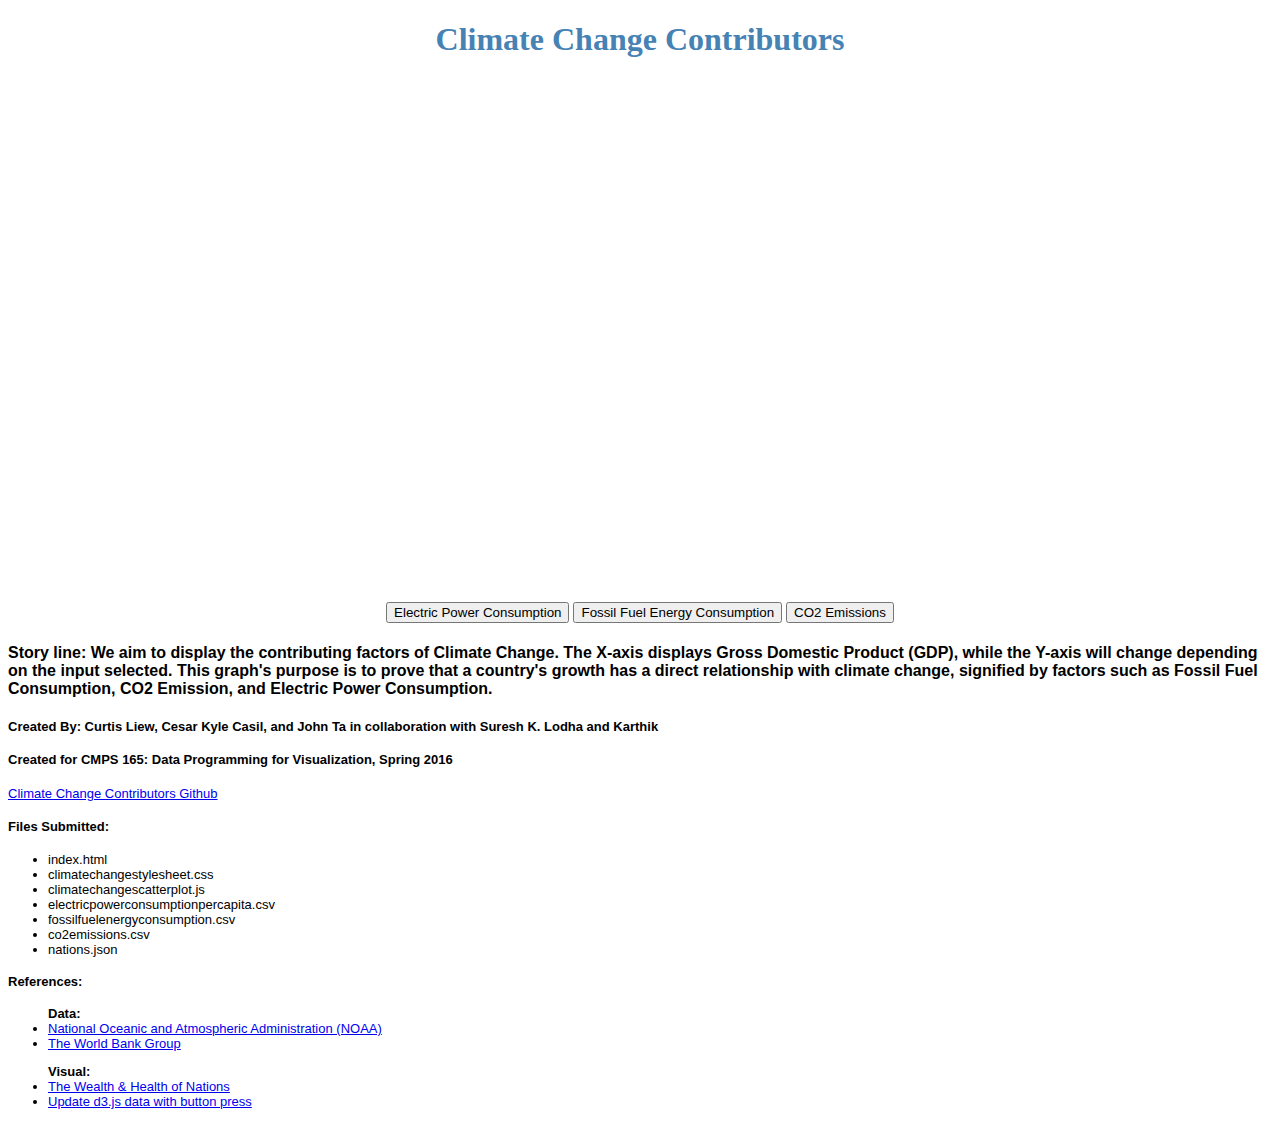
==== index.html @ fc29dd2a "gdp.txt file for all nations" ====
<!DOCTYPE html>
<html>
    <head>
 <!-- Meta Tag -->
    <meta charset="utf-8">
    <title>Climate Change Contributors</title>
    <!-- CSS Stylesheet -->
    <link rel="stylesheet" type="text/css" href="climatechangestylesheet.css">
    <!-- D3.js Source -->
    <script type= "text/javascript" src="http://d3js.org/d3.v3.min.js"></script> 

    <h1 style = "text-align:center; color:steelblue"><bold>Climate Change Contributors</bold></h1>
    <!-- Your D3.js code for making a Scatterplot -->
    <style>    
         div.tooltip {	
            position: absolute;			
            text-align: center;			
            width: 110px;					
            height: 120px;					
            padding: 6px;				
            font: 12px sans-serif;		
            background: lightgrey;	
            border: 0px;		
            border-radius: 10px;
            opacity: 0.4;
            pointer-events: none;			
        }
    </style>
    </head>

    <!-- give area to display chart visual -->
    <p id="chart"></p>
  
<div id="outer">
    <div class="inner">
<div id="option1">
    <input name="updateButton" 
           type="button" 
           value="Electric Power Consumption" 
           onclick="updateData1()" />
</div>
</div>
    <div class="inner">
<div id="option2">
    <input name="updateButton" 
           type="button" 
           value="Fossil Fuel Energy Consumption" 
           onclick="updateData2()" />
</div>
</div>
    <div class="inner">
<div id="option3">
    <input name="updateButton" 
           type="button" 
           value="CO2 Emissions" 
           onclick="updateData3()" />
</div>
</div>
</div>
    
<div class="pagetext"> 
    <font size="3">
 <h4>Story line: We aim to display the contributing factors of Climate Change. The X-axis displays Gross Domestic Product (GDP), while the Y-axis will change depending on the input selected. This graph's purpose is to prove that a country's growth has a direct relationship with climate change, signified by factors such as Fossil Fuel Consumption, CO2 Emission, and Electric Power Consumption.</h4>
    </fony>
    <font size="2.5">
 <h4>Created By: Curtis Liew, Cesar Kyle Casil, and John Ta in collaboration with Suresh K. Lodha and Karthik</h4>
 <h4>Created for CMPS 165: Data Programming for Visualization, Spring 2016</h4>

    <a href="https://github.com/ccasil/ClimateChangeContributors">Climate Change Contributors Github</a>
    </font>
    <font size="2">
    <body>   
        <script type="text/javascript" src="climatechangescatterplot.js"></script> 
         <h4>Files Submitted:</h4>
            <ul>
            <li>index.html</li>
            <li>climatechangestylesheet.css</li>
            <li>climatechangescatterplot.js</li>
            <li>electricpowerconsumptionpercapita.csv</li>
            <li>fossilfuelenergyconsumption.csv</li>
            <li>co2emissions.csv</li>
            <li>nations.json</li>
            </ul>
            <h4>References:</h4>
        <ul><b>Data:</b>
                <li><a href="http://www.noaa.gov/">National Oceanic and Atmospheric Administration (NOAA)</a></li>
                <li><a href="http://www.worldbank.org/">The World Bank Group</a></li>
                </ul>
        <ul><b>Visual:</b>
                <li><a href="https://bost.ocks.org/mike/nations/">The Wealth & Health of Nations</a></li>
                <li><a href="http://bl.ocks.org/d3noob/7030f35b72de721622b8">Update d3.js data with button press</a></li>
            </ul>
    </body>
    </font>
</div>
</html>
---- climatechangestylesheet.css ----
@import url(../style.css?aea6f0a);
/*lol test*/
/*l0l*/

#chart {
  margin-left: -0px;
  height: 506px;
}

#outer{
    width:100%;
    text-align: center;
}
.inner{
    display: inline-block;
}

text {
  font-family: Arial, Helvetica, sans-serif;
}

.pagetext{
    font-family: Arial, Helvetica, sans-serif;
}

.dot {
  stroke: #000;
}

.axis path, .axis line {
  fill: none;
  stroke: #000;
  shape-rendering: crispEdges;
}

.label {
  fill: #777;
}

.year.label {
  font: 500 140px "Garamond";
  fill: #ddd;
}

.year.label.active {
  fill: #ddd;
}

.overlay {
  fill: none;
  pointer-events: all;
  cursor: ew-resize;
}

.selectbutton{
    background-color: #87CEEB;
    color: white;
    padding: 16px;
    font-size: 16px;
    border: none;
    cursor: pointer;
}
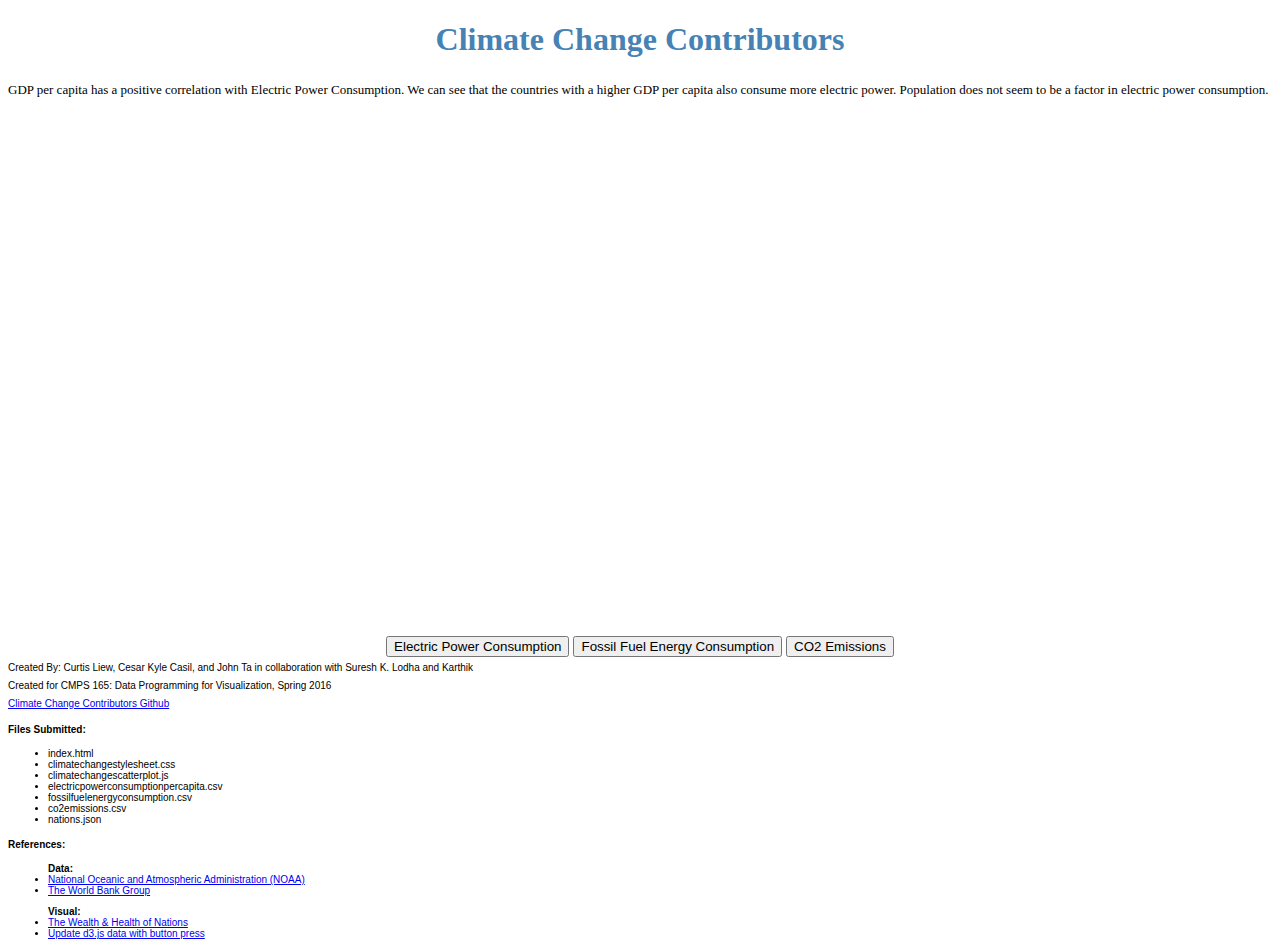
==== commit 8ae71ec6: "changes in html file" ====
--- a/index.html
+++ b/index.html
@@ -27,14 +27,16 @@
         }
     </style>
     </head>
-
+    <font size="2">
+GDP per capita has a positive correlation with Electric Power Consumption. We can see that the countries with a higher GDP per capita also consume more electric power. Population does not seem to be a factor in electric power consumption.
+    </font>
     <!-- give area to display chart visual -->
     <p id="chart"></p>
   
 <div id="outer">
     <div class="inner">
 <div id="option1">
-    <input name="updateButton" 
+    <input name="updateButton1" 
            type="button" 
            value="Electric Power Consumption" 
            onclick="updateData1()" />
@@ -42,7 +44,7 @@
 </div>
     <div class="inner">
 <div id="option2">
-    <input name="updateButton" 
+    <input name="updateButton2" 
            type="button" 
            value="Fossil Fuel Energy Consumption" 
            onclick="updateData2()" />
@@ -50,7 +52,7 @@
 </div>
     <div class="inner">
 <div id="option3">
-    <input name="updateButton" 
+    <input name="updateButton3" 
            type="button" 
            value="CO2 Emissions" 
            onclick="updateData3()" />
@@ -59,16 +61,13 @@
 </div>
     
 <div class="pagetext"> 
-    <font size="3">
- <h4>Story line: We aim to display the contributing factors of Climate Change. The X-axis displays Gross Domestic Product (GDP), while the Y-axis will change depending on the input selected. This graph's purpose is to prove that a country's growth has a direct relationship with climate change, signified by factors such as Fossil Fuel Consumption, CO2 Emission, and Electric Power Consumption.</h4>
-    </fony>
-    <font size="2.5">
- <h4>Created By: Curtis Liew, Cesar Kyle Casil, and John Ta in collaboration with Suresh K. Lodha and Karthik</h4>
- <h4>Created for CMPS 165: Data Programming for Visualization, Spring 2016</h4>
+    <font size="1.5">
+ Created By: Curtis Liew, Cesar Kyle Casil, and John Ta in collaboration with Suresh K. Lodha and Karthik <br>
+ Created for CMPS 165: Data Programming for Visualization, Spring 2016 <br>
 
     <a href="https://github.com/ccasil/ClimateChangeContributors">Climate Change Contributors Github</a>
     </font>
-    <font size="2">
+    <font size="1">
     <body>   
         <script type="text/javascript" src="climatechangescatterplot.js"></script> 
          <h4>Files Submitted:</h4>
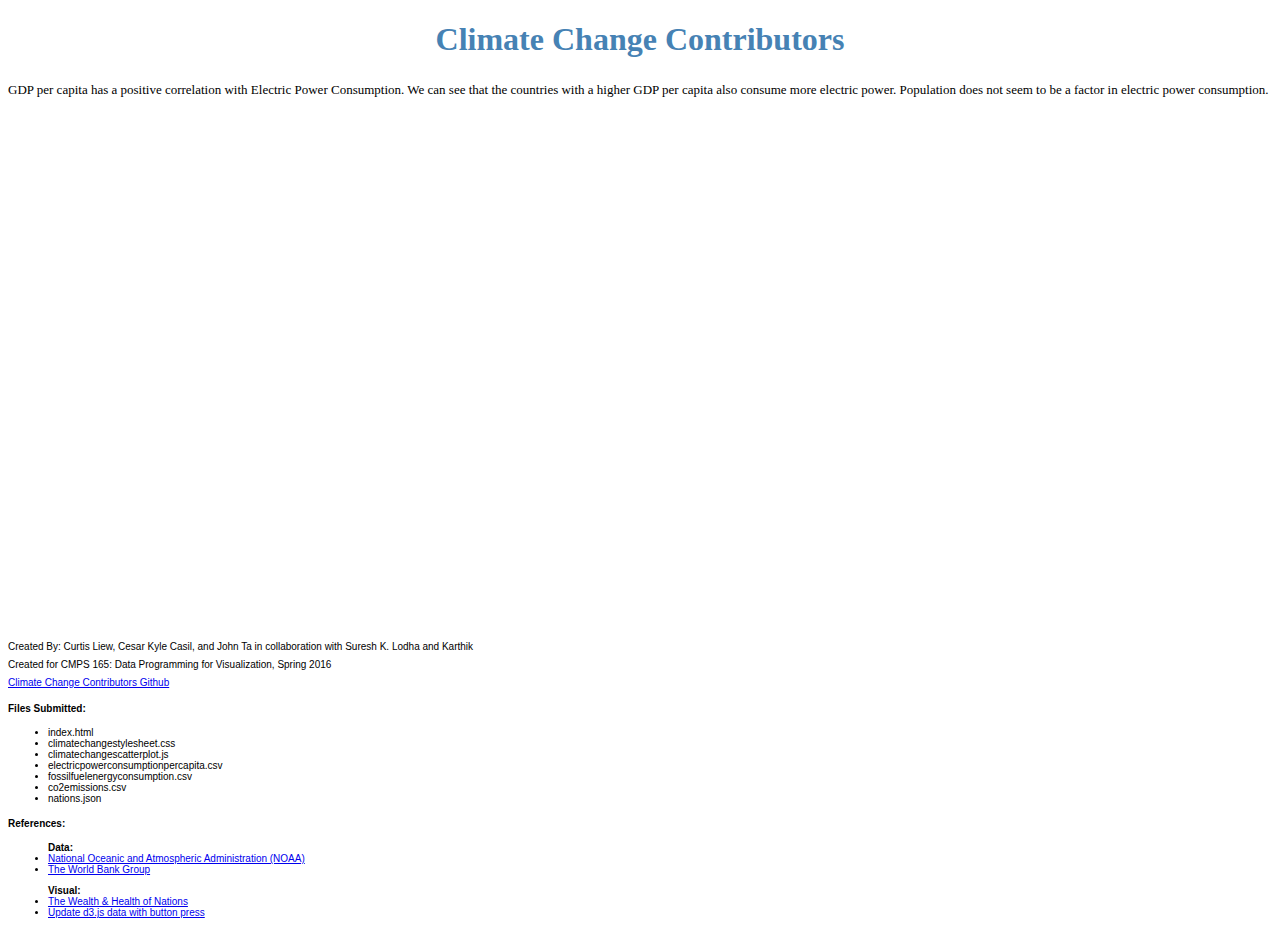
==== commit 2bb10203: "took out buttons. code still there" ====
--- a/index.html
+++ b/index.html
@@ -15,8 +15,8 @@
          div.tooltip {	
             position: absolute;			
             text-align: center;			
-            width: 110px;					
-            height: 120px;					
+            width: auto;					
+            height: auto;					
             padding: 6px;				
             font: 12px sans-serif;		
             background: lightgrey;	
@@ -32,7 +32,7 @@
     </font>
     <!-- give area to display chart visual -->
     <p id="chart"></p>
-  
+<!--  
 <div id="outer">
     <div class="inner">
 <div id="option1">
@@ -59,7 +59,7 @@
 </div>
 </div>
 </div>
-    
+    -->
 <div class="pagetext"> 
     <font size="1.5">
  Created By: Curtis Liew, Cesar Kyle Casil, and John Ta in collaboration with Suresh K. Lodha and Karthik <br>
--- a/climatechangestylesheet.css
+++ b/climatechangestylesheet.css
@@ -1,6 +1,6 @@
 @import url(../style.css?aea6f0a);
 /*lol test*/
-/*l0l*/
+/*lol*/
 
 #chart {
   margin-left: -0px;
@@ -25,6 +25,7 @@
 
 .dot {
   stroke: #000;
+  opacity: 0.7;
 }
 
 .axis path, .axis line {
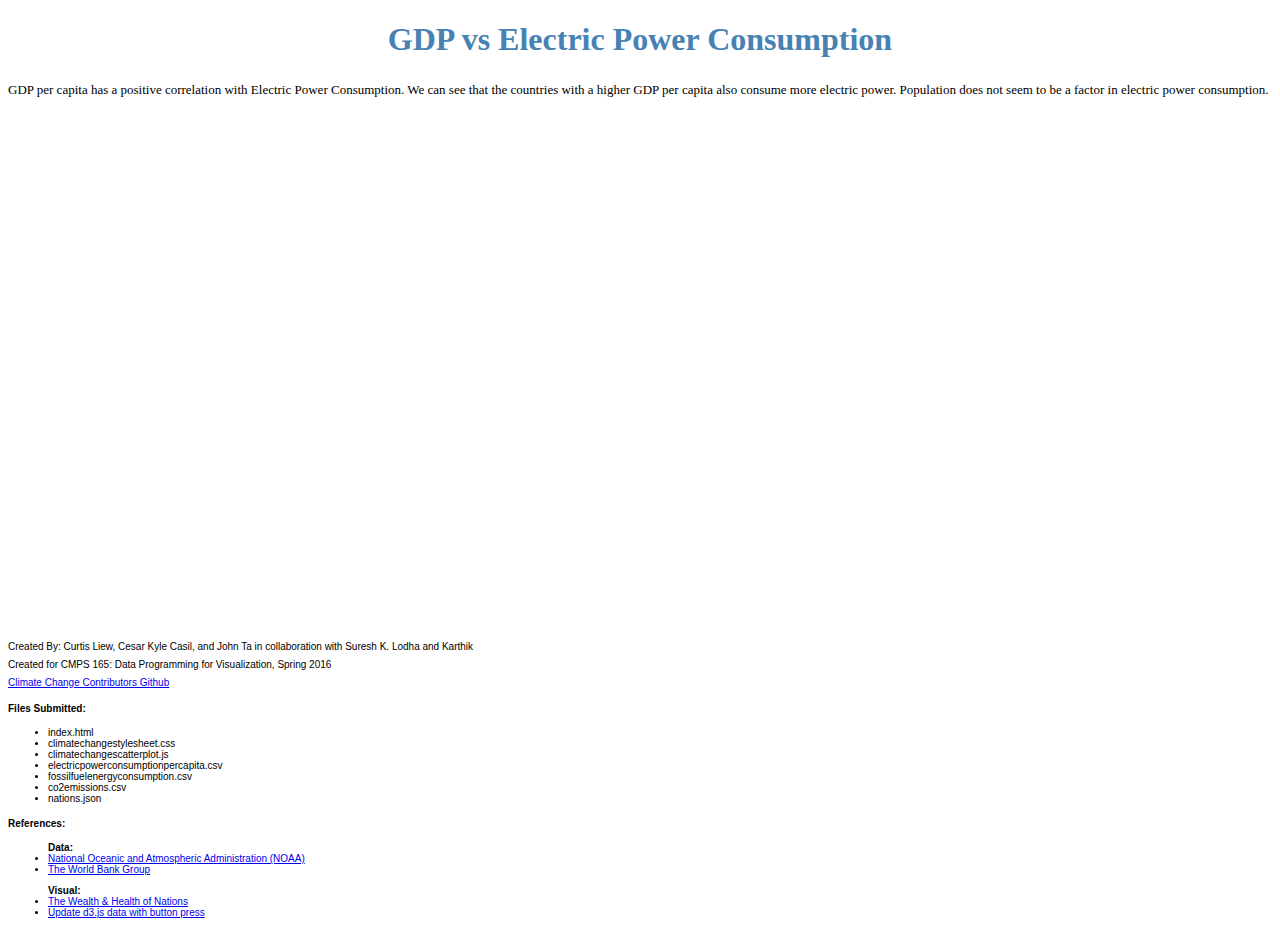
==== commit 4e269f5c: "title change. final push" ====
--- a/index.html
+++ b/index.html
@@ -9,7 +9,7 @@
     <!-- D3.js Source -->
     <script type= "text/javascript" src="http://d3js.org/d3.v3.min.js"></script> 
 
-    <h1 style = "text-align:center; color:steelblue"><bold>Climate Change Contributors</bold></h1>
+    <h1 style = "text-align:center; color:steelblue"><bold>GDP vs Electric Power Consumption</bold></h1>
     <!-- Your D3.js code for making a Scatterplot -->
     <style>    
          div.tooltip {	
--- a/climatechangestylesheet.css
+++ b/climatechangestylesheet.css
@@ -1,6 +1,6 @@
 @import url(../style.css?aea6f0a);
 /*lol test*/
-/*lol*/
+/*l00l*/
 
 #chart {
   margin-left: -0px;
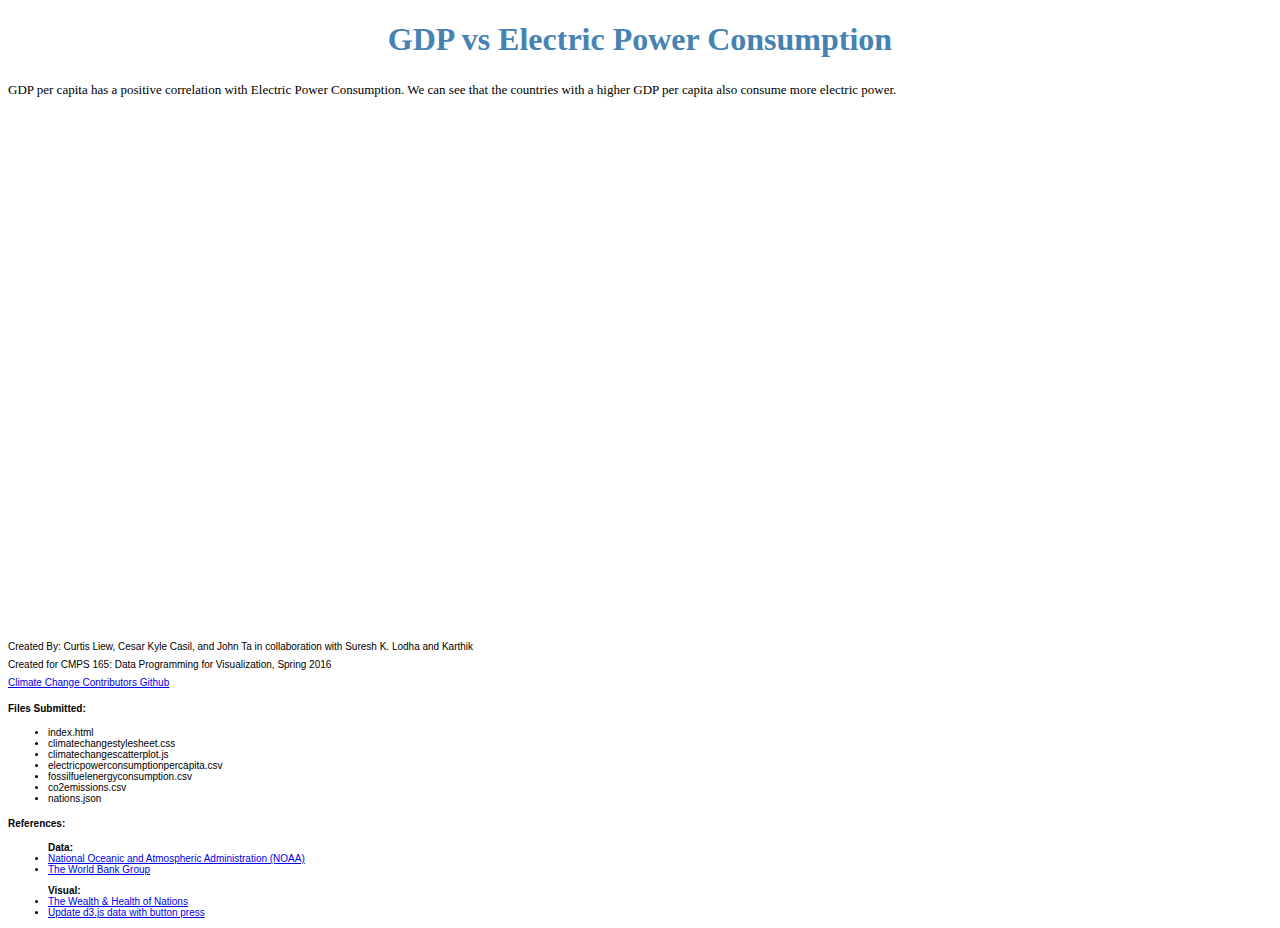
==== commit ab80a9e5: "." ====
--- a/index.html
+++ b/index.html
@@ -28,7 +28,7 @@
     </style>
     </head>
     <font size="2">
-GDP per capita has a positive correlation with Electric Power Consumption. We can see that the countries with a higher GDP per capita also consume more electric power. Population does not seem to be a factor in electric power consumption.
+GDP per capita has a positive correlation with Electric Power Consumption. We can see that the countries with a higher GDP per capita also consume more electric power.
     </font>
     <!-- give area to display chart visual -->
     <p id="chart"></p>
